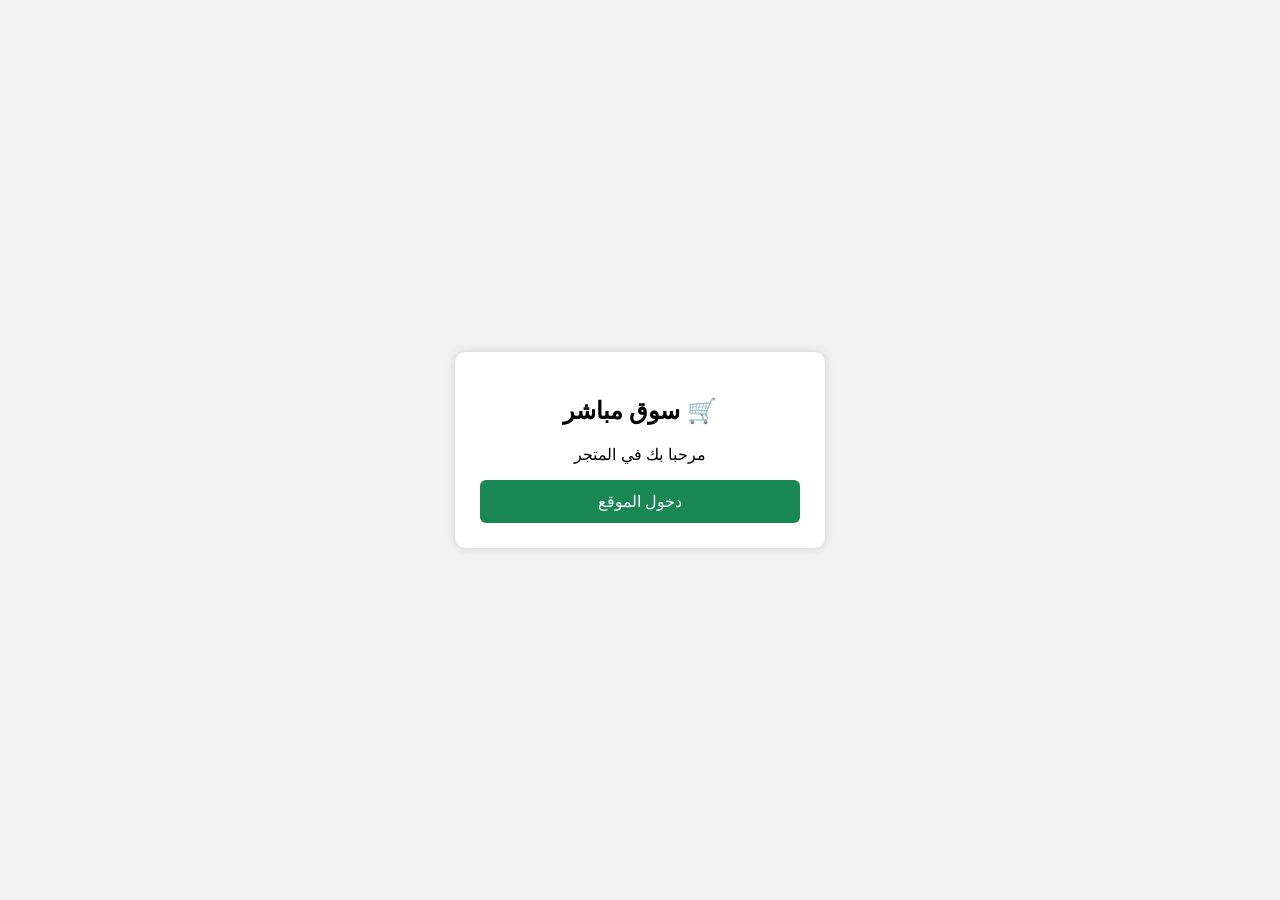
==== index.html @ c935c121 "Change title and heading from 'تاجر برو' to 'سوق مباشر'" ====
<!DOCTYPE html>
<html lang="ar" dir="rtl">
<head>
<meta charset="UTF-8">
<meta name="viewport" content="width=device-width, initial-scale=1.0">

<title>سوق مباشر</title>

<style>
body{
    font-family:Tahoma,Arial,sans-serif;
    background:#f2f2f2;
    display:flex;
    justify-content:center;
    align-items:center;
    height:100vh;
    margin:0;
}

.box{
    background:#fff;
    padding:25px;
    width:320px;
    border-radius:10px;
    box-shadow:0 0 10px rgba(0,0,0,.15);
    text-align:center;
}

h2{
    margin-bottom:20px;
}

button,a{
    width:100%;
    padding:12px;
    margin-top:10px;
    border-radius:6px;
    border:none;
    background:#198754;
    color:#fff;
    font-size:16px;
    text-decoration:none;
    display:block;
    box-sizing:border-box;
}

button{
    cursor:pointer;
}
</style>

</head>

<body>

<div class="box">

<h2>🛒 سوق مباشر</h2>

<p>مرحبا بك في المتجر</p>

<a href="home.html">
دخول الموقع
</a>

</div>

<script>
/* بدون تسجيل دخول */
</script>

</body>
</html>
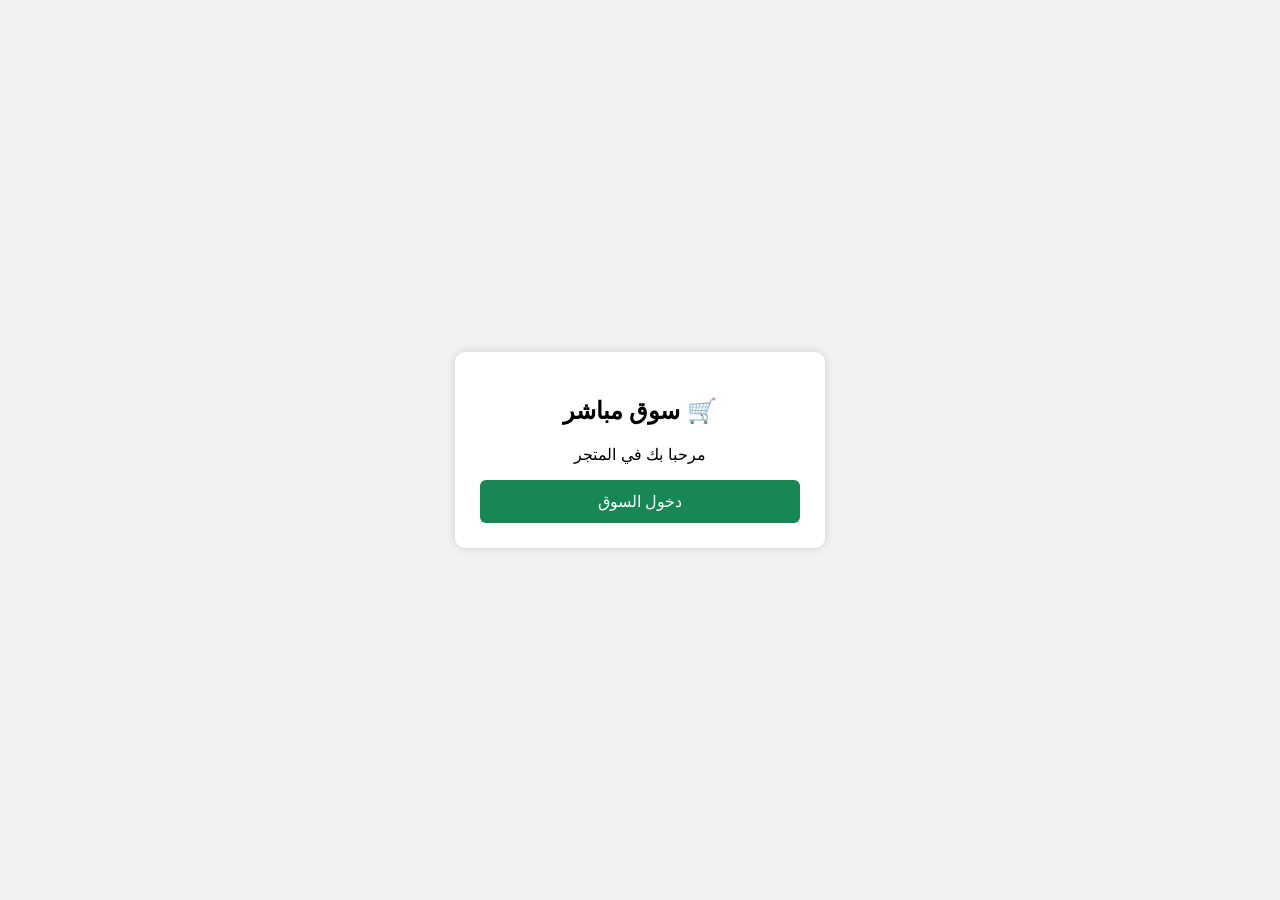
==== commit f1688416: "Update link text for market access" ====
--- a/index.html
+++ b/index.html
@@ -59,8 +59,8 @@
 
 <p>مرحبا بك في المتجر</p>
 
-<a href="home.html">
-دخول الموقع
+<a href="products.html">
+دخول السوق
 </a>
 
 </div>
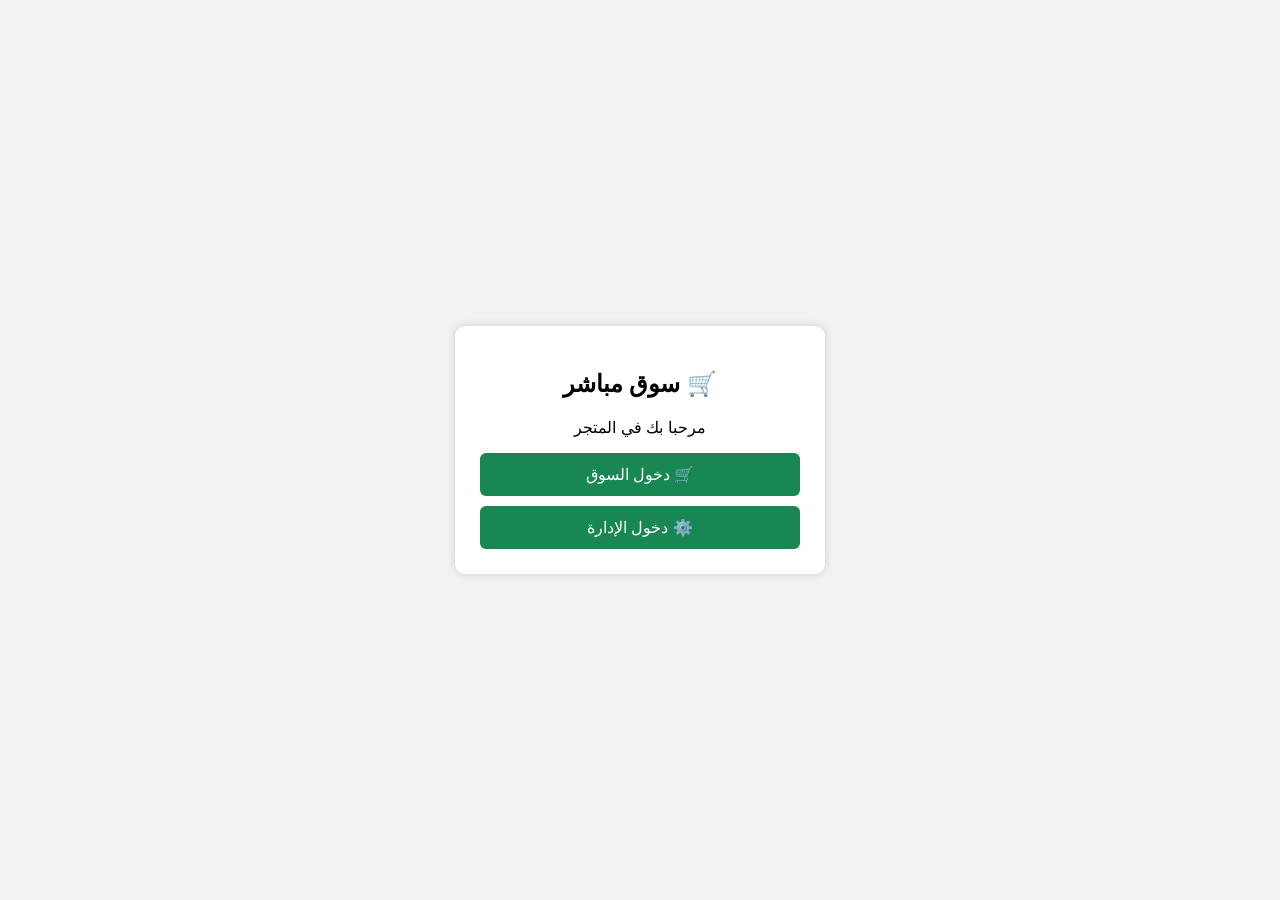
==== commit e2354121: "Update market entry links with button styles" ====
--- a/index.html
+++ b/index.html
@@ -58,9 +58,12 @@
 <h2>🛒 سوق مباشر</h2>
 
 <p>مرحبا بك في المتجر</p>
+<a href="products.html" class="btn">
+🛒 دخول السوق
+</a>
 
-<a href="products.html">
-دخول السوق
+<a href="admin.html" class="btn">
+⚙️ دخول الإدارة
 </a>
 
 </div>
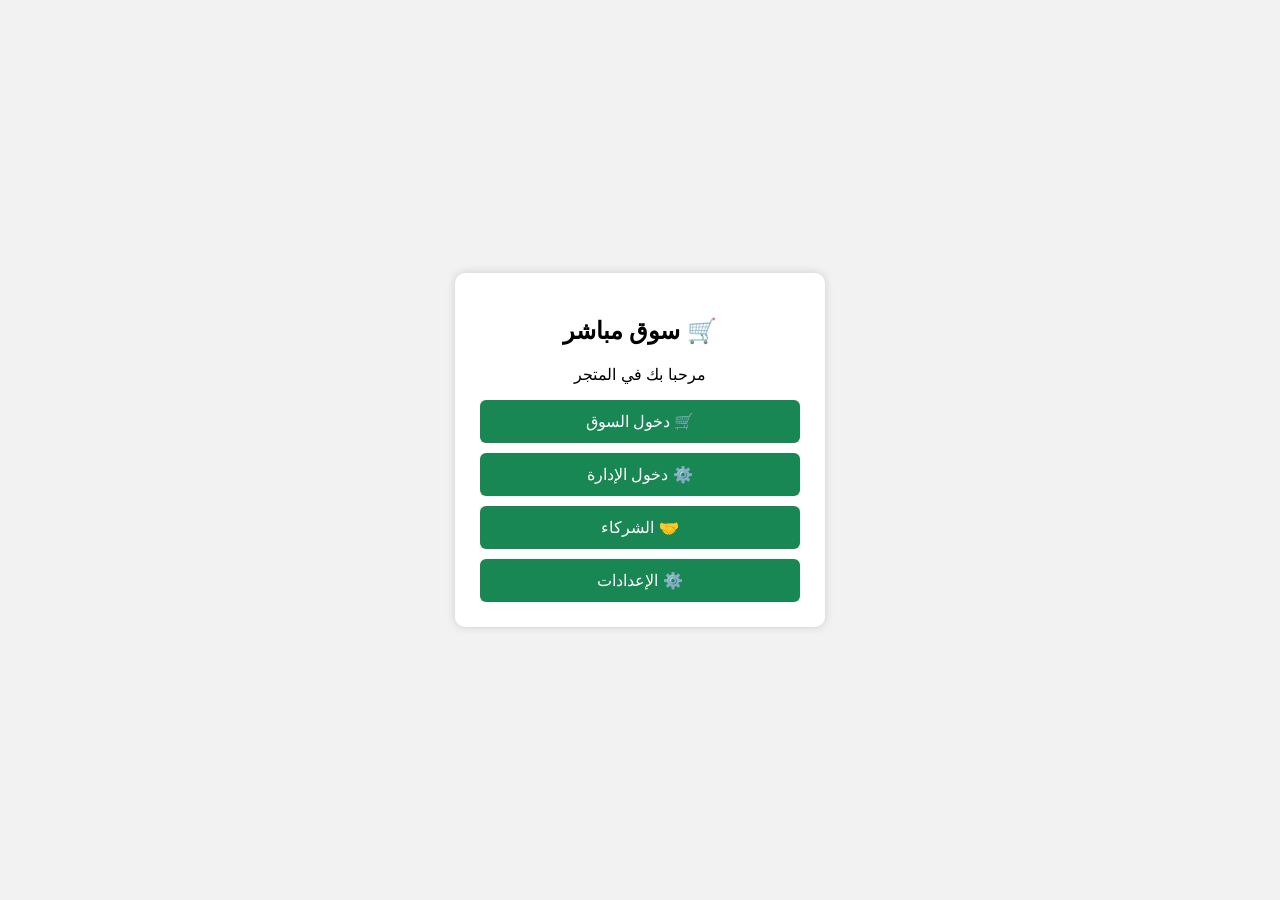
==== commit 3932da37: "Add partner and settings buttons to index.html" ====
--- a/index.html
+++ b/index.html
@@ -58,14 +58,20 @@
 <h2>🛒 سوق مباشر</h2>
 
 <p>مرحبا بك في المتجر</p>
-<a href="products.html" class="btn">
+<a href="shop.html" class="btn">
 🛒 دخول السوق
 </a>
 
 <a href="admin.html" class="btn">
 ⚙️ دخول الإدارة
 </a>
+<a class="btn" href="partner.html">
+🤝 الشركاء
+</a>
 
+<a class="btn" href="setting.html">
+⚙️ الإعدادات
+</a>
 </div>
 
 <script>
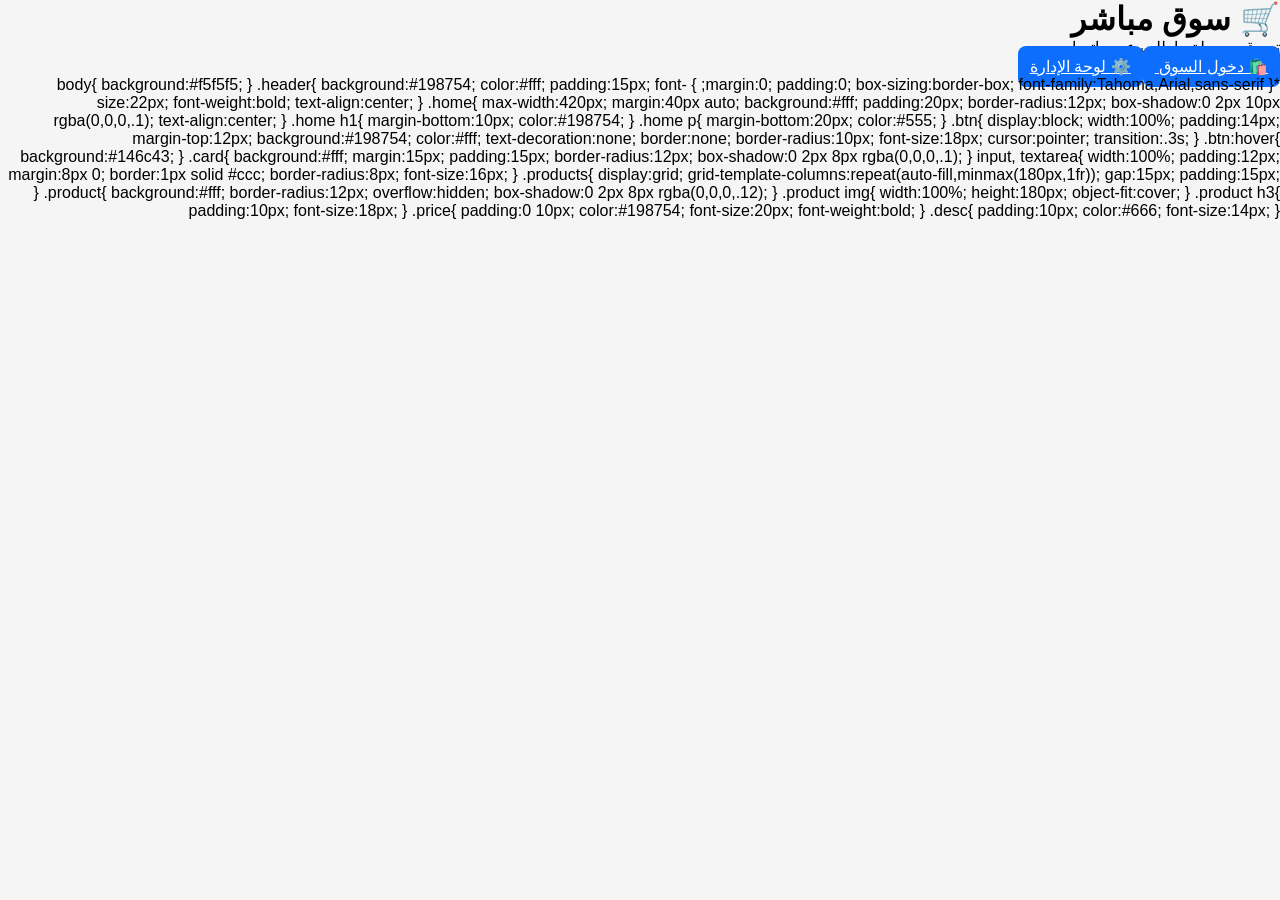
==== commit c6a2f698: "Create index.html" ====
--- a/index.html
+++ b/index.html
@@ -1,83 +1,147 @@
 <!DOCTYPE html>
 <html lang="ar" dir="rtl">
+
 <head>
 <meta charset="UTF-8">
 <meta name="viewport" content="width=device-width, initial-scale=1.0">
-
 <title>سوق مباشر</title>
 
-<style>
-body{
-    font-family:Tahoma,Arial,sans-serif;
-    background:#f2f2f2;
-    display:flex;
-    justify-content:center;
-    align-items:center;
-    height:100vh;
-    margin:0;
-}
-
-.box{
-    background:#fff;
-    padding:25px;
-    width:320px;
-    border-radius:10px;
-    box-shadow:0 0 10px rgba(0,0,0,.15);
-    text-align:center;
-}
-
-h2{
-    margin-bottom:20px;
-}
-
-button,a{
-    width:100%;
-    padding:12px;
-    margin-top:10px;
-    border-radius:6px;
-    border:none;
-    background:#198754;
-    color:#fff;
-    font-size:16px;
-    text-decoration:none;
-    display:block;
-    box-sizing:border-box;
-}
-
-button{
-    cursor:pointer;
-}
-</style>
+<link rel="stylesheet" href="style.css">
 
 </head>
 
 <body>
 
-<div class="box">
+<div class="home">
 
-<h2>🛒 سوق مباشر</h2>
+<h1>🛒 سوق مباشر</h1>
 
-<p>مرحبا بك في المتجر</p>
+<p>تسوق بسهولة واطلب عبر واتساب</p>
+
 <a href="shop.html" class="btn">
-🛒 دخول السوق
+🛍️ دخول السوق
 </a>
 
 <a href="admin.html" class="btn">
-⚙️ دخول الإدارة
-</a>
-<a class="btn" href="partner.html">
-🤝 الشركاء
+⚙️ لوحة الإدارة
 </a>
 
-<a class="btn" href="setting.html">
-⚙️ الإعدادات
-</a>
 </div>
-
-<script>
-/* بدون تسجيل دخول */
-</script>
 
 </body>
 </html>
+*{
+margin:0;
+padding:0;
+box-sizing:border-box;
+font-family:Tahoma,Arial,sans-serif;
+}
 
+body{
+background:#f5f5f5;
+}
+
+.header{
+background:#198754;
+color:#fff;
+padding:15px;
+font-size:22px;
+font-weight:bold;
+text-align:center;
+}
+
+.home{
+max-width:420px;
+margin:40px auto;
+background:#fff;
+padding:20px;
+border-radius:12px;
+box-shadow:0 2px 10px rgba(0,0,0,.1);
+text-align:center;
+}
+
+.home h1{
+margin-bottom:10px;
+color:#198754;
+}
+
+.home p{
+margin-bottom:20px;
+color:#555;
+}
+
+.btn{
+display:block;
+width:100%;
+padding:14px;
+margin-top:12px;
+background:#198754;
+color:#fff;
+text-decoration:none;
+border:none;
+border-radius:10px;
+font-size:18px;
+cursor:pointer;
+transition:.3s;
+}
+
+.btn:hover{
+background:#146c43;
+}
+
+.card{
+background:#fff;
+margin:15px;
+padding:15px;
+border-radius:12px;
+box-shadow:0 2px 8px rgba(0,0,0,.1);
+}
+
+input,
+textarea{
+width:100%;
+padding:12px;
+margin:8px 0;
+border:1px solid #ccc;
+border-radius:8px;
+font-size:16px;
+}
+
+.products{
+display:grid;
+grid-template-columns:repeat(auto-fill,minmax(180px,1fr));
+gap:15px;
+padding:15px;
+}
+
+.product{
+background:#fff;
+border-radius:12px;
+overflow:hidden;
+box-shadow:0 2px 8px rgba(0,0,0,.12);
+}
+
+.product img{
+width:100%;
+height:180px;
+object-fit:cover;
+}
+
+.product h3{
+padding:10px;
+font-size:18px;
+}
+
+.price{
+padding:0 10px;
+color:#198754;
+font-size:20px;
+font-weight:bold;
+}
+
+.desc{
+padding:10px;
+color:#666;
+font-size:14px;
+}
+
--- a/style.css
+++ b/style.css
@@ -0,0 +1,57 @@
+*{
+margin:0;
+padding:0;
+box-sizing:border-box;
+font-family:Tahoma,Arial,sans-serif;
+}
+
+body{
+background:#f5f5f5;
+}
+
+.header{
+background:#0d6efd;
+color:#fff;
+padding:15px;
+text-align:center;
+font-size:22px;
+font-weight:bold;
+}
+
+.card{
+background:#fff;
+margin:15px;
+padding:20px;
+border-radius:12px;
+box-shadow:0 2px 10px rgba(0,0,0,.08);
+}
+
+.btn{
+width:100%;
+padding:12px;
+background:#0d6efd;
+color:#fff;
+border:none;
+border-radius:8px;
+font-size:16px;
+cursor:pointer;
+}
+
+.btn:hover{
+background:#0b5ed7;
+}
+.item{
+text-decoration:none;
+color:#000;
+background:#fff;
+padding:20px;
+border-radius:12px;
+box-shadow:0 2px 10px rgba(0,0,0,.08);
+text-align:center;
+font-size:18px;
+display:block;
+}
+
+.item:hover{
+background:#f0f7ff;
+}
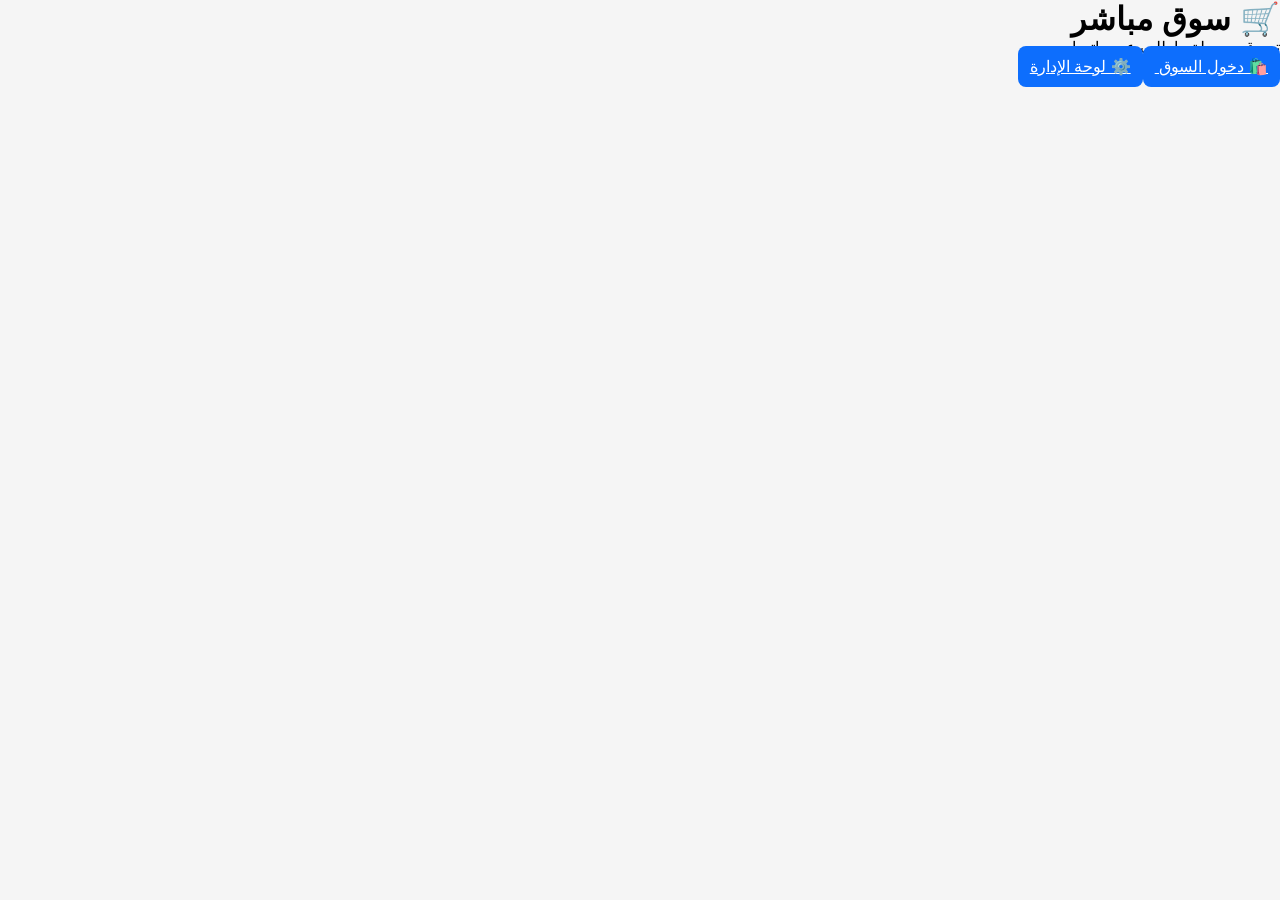
==== commit 52855b5f: "Update index.html" ====
--- a/index.html
+++ b/index.html
@@ -30,118 +30,5 @@
 
 </body>
 </html>
-*{
-margin:0;
-padding:0;
-box-sizing:border-box;
-font-family:Tahoma,Arial,sans-serif;
-}
 
-body{
-background:#f5f5f5;
-}
 
-.header{
-background:#198754;
-color:#fff;
-padding:15px;
-font-size:22px;
-font-weight:bold;
-text-align:center;
-}
-
-.home{
-max-width:420px;
-margin:40px auto;
-background:#fff;
-padding:20px;
-border-radius:12px;
-box-shadow:0 2px 10px rgba(0,0,0,.1);
-text-align:center;
-}
-
-.home h1{
-margin-bottom:10px;
-color:#198754;
-}
-
-.home p{
-margin-bottom:20px;
-color:#555;
-}
-
-.btn{
-display:block;
-width:100%;
-padding:14px;
-margin-top:12px;
-background:#198754;
-color:#fff;
-text-decoration:none;
-border:none;
-border-radius:10px;
-font-size:18px;
-cursor:pointer;
-transition:.3s;
-}
-
-.btn:hover{
-background:#146c43;
-}
-
-.card{
-background:#fff;
-margin:15px;
-padding:15px;
-border-radius:12px;
-box-shadow:0 2px 8px rgba(0,0,0,.1);
-}
-
-input,
-textarea{
-width:100%;
-padding:12px;
-margin:8px 0;
-border:1px solid #ccc;
-border-radius:8px;
-font-size:16px;
-}
-
-.products{
-display:grid;
-grid-template-columns:repeat(auto-fill,minmax(180px,1fr));
-gap:15px;
-padding:15px;
-}
-
-.product{
-background:#fff;
-border-radius:12px;
-overflow:hidden;
-box-shadow:0 2px 8px rgba(0,0,0,.12);
-}
-
-.product img{
-width:100%;
-height:180px;
-object-fit:cover;
-}
-
-.product h3{
-padding:10px;
-font-size:18px;
-}
-
-.price{
-padding:0 10px;
-color:#198754;
-font-size:20px;
-font-weight:bold;
-}
-
-.desc{
-padding:10px;
-color:#666;
-font-size:14px;
-}
-
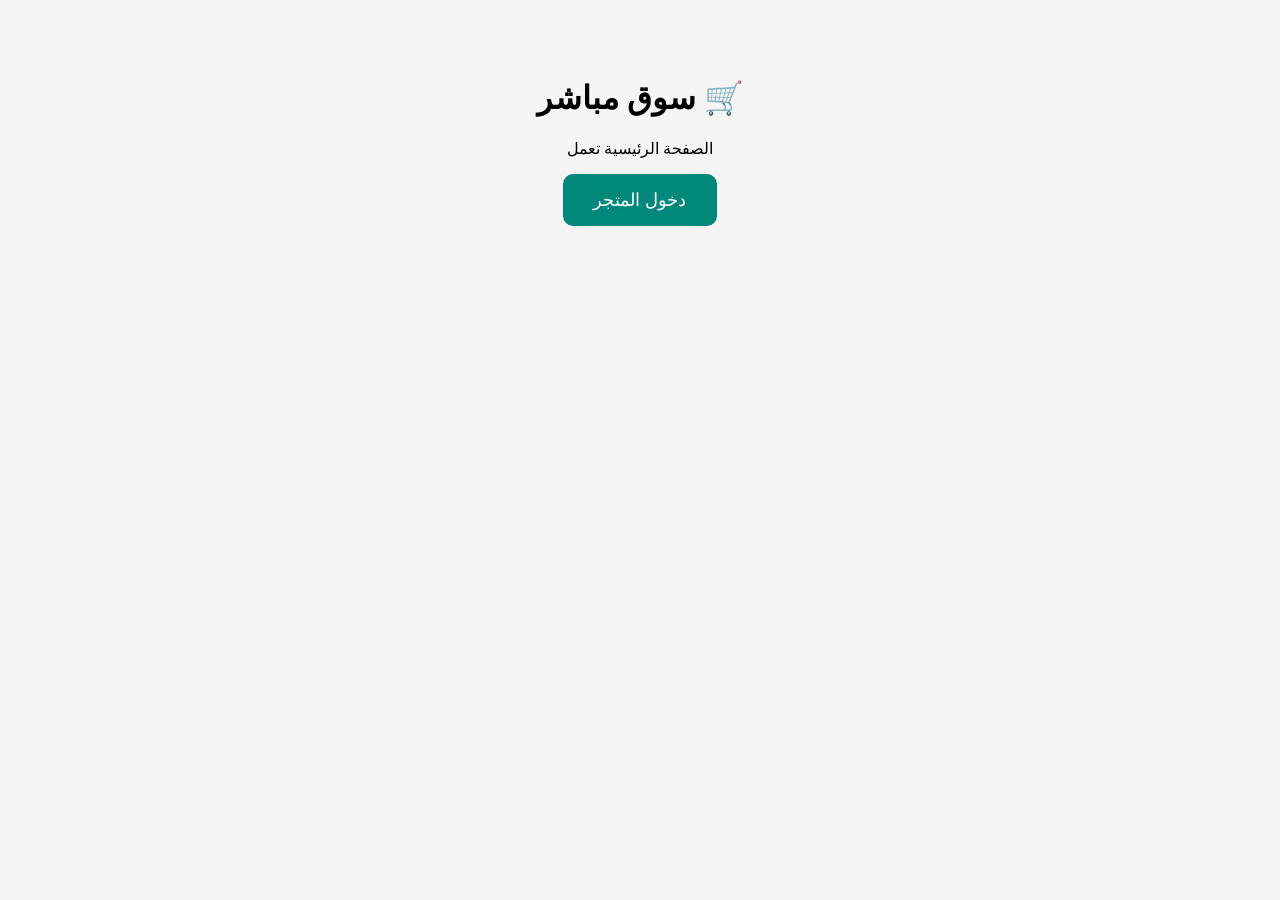
==== commit 58068ef2: "Update index.html" ====
--- a/index.html
+++ b/index.html
@@ -4,31 +4,44 @@
 <head>
 <meta charset="UTF-8">
 <meta name="viewport" content="width=device-width, initial-scale=1.0">
+
 <title>سوق مباشر</title>
 
-<link rel="stylesheet" href="style.css">
+<style>
+body{
+font-family:Tahoma;
+text-align:center;
+background:#f5f5f5;
+padding:50px;
+}
+
+button{
+padding:15px 30px;
+background:#00897b;
+color:white;
+border:none;
+border-radius:10px;
+font-size:18px;
+}
+</style>
 
 </head>
 
 <body>
 
-<div class="home">
-
 <h1>🛒 سوق مباشر</h1>
 
-<p>تسوق بسهولة واطلب عبر واتساب</p>
+<p>الصفحة الرئيسية تعمل</p>
 
-<a href="shop.html" class="btn">
-🛍️ دخول السوق
+<a href="shop.html">
+<button>
+دخول المتجر
+</button>
 </a>
 
-<a href="admin.html" class="btn">
-⚙️ لوحة الإدارة
-</a>
-
-</div>
 
 </body>
+
 </html>
 
 
